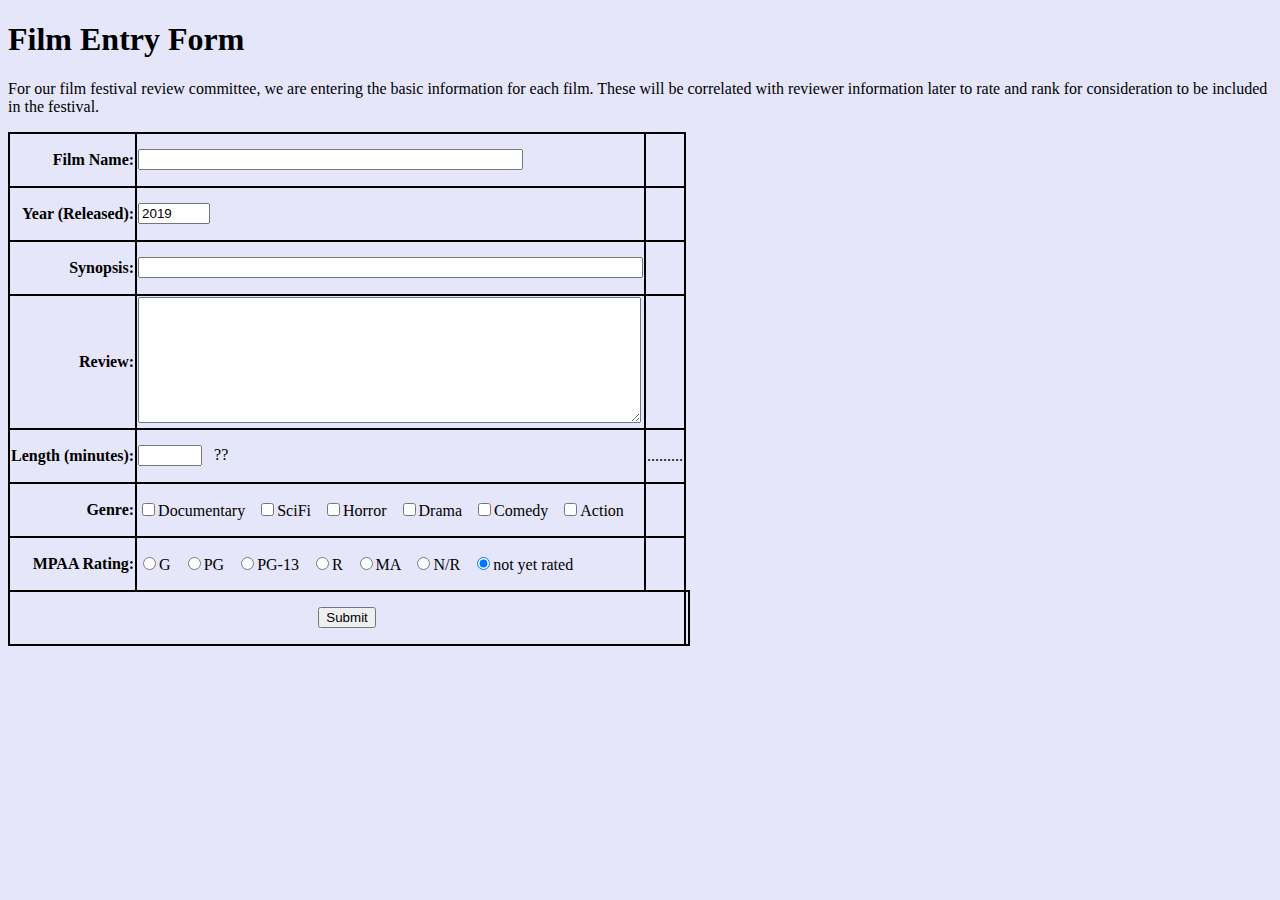
==== final/film-info.html @ 293edf01 "saving updates working on final project for Intro to Web Class" ====
<!DOCTYPE html>
<!-- Final assignment:
For the final project you will create a form, complete with HTML, various form input types, CSS and
JavaScript validation. You are encouraged to use all or most of the techniques we’ve studied in the
course as well as any you’ve developed along the way. You may freely consult both course and Internet
resources for ideas, inspiration and skill refreshers, but all designs, HTML, CSS and JavaScript should
be your own. For detailed instructions, please see the Instructions section below.

Step-By-Step Assignment Instructionsless 
Assignment Topic:

You can create any type of form for any type of purpose you want - a customer service form, a food
order form, product purchase form, survey, contact form, etc.

Guidelines and Instructions:

You must create a form with 7 or more inputs of types you choose. We have studied a variety of input
types, such as text, radio, checkbox, etc. You should decide a purpose for your form and design it to
meet these requirements. The form may have any purpose you like. Examples include customer service
form, food order form, product purchase, survey, contact form, etc.

Your final submission must include the following:

Include a 3-5 sentence description of the form’s purpose. Explain why you chose it and any details you care to mention.
Include working HTML, CSS, at least one image, and JavaScript validation. For the purposes of this assignment, you may 
use either an internal or external stylesheet, even though external is typically preferred. If you use an external 
stylesheet or any other external files, you must upload them all and name in your documentation (see below) all of
the files used to make the project work.
Include any documentation that a reviewer should have in order to understand, test and evaluate the work you have submitted.
Your form should have 7 or more inputs that represent at least 3 of the types we have studied. Do not use the type submit button.
Inputs must have some sort of validation, including at least two JavaScript functions. Validation should occur on events such as onclick or onblur.
A minimum of 3 separate CSS classes or IDs are used in some way.
Use both HTML and JavaScript comments to document your work throughout your submission.
Students may use course sample files for ideas, but do not submit course files as your project.
Review criterialess 
You will be assessed on your ability to meet all of the stated requirements in the instructions section, so pay
attention to the requirements. As long as you are able to meet all of the requirements you will get full points.
If a peer reviewer sees that you haven't met all of the requirements, the rubric is setup to dock points. For
example, one requirement is that your form must have at least 5 inputs (though more is great) of at least
3 different types. If your form doesn't have a minimum of 5 inputs, or these don't fall into at least 3 different
types, then you will be docked a few points accordingly. For credit, you also must evaluate at least two of your peers.
-->

<html>
<head>
    <title>Film Entry Form</title>
    <script type="text/javascript" src="./film-info.js"></script>
    <link rel="stylesheet" type="text/css" href="film-info.css" media="screen" />
</head>
<body bgcolor="#E6E6FA">
    <h1>Film Entry Form</h1>
    For our film festival review committee, we are entering the basic information for each film.
    These will be correlated with reviewer information later to rate and rank for consideration
    to be included in the festival.
    <p></p>

    <form method="POST">
    <table>
        <tr><th align=right>Film Name:</th><td><input type="text" size="45" maxlength="50" id="filmname" onblur="checkFilmName()"></td><td id="namestatus"></td></tr>
        <tr><th align=right>Year (Released):</th><td><input type="number" id="year" min="1895" max="2020" value="2019"></td><td id="yearstatus"></td></tr>
        <tr><th align=right>Synopsis:</th><td><input type="text" size="60" maxlength="200" id="synopsis" onblur="checkSynopsis()"></td><td id="synstatus"></td></tr>
        <tr><th align=right>Review:</th><td><textarea rows="8" cols="60" wrap="physical" id="review" onblur="checkReview();"></textarea></td><td id="reviewstatus"></td></tr>
        <tr><th align=right>Length (minutes):</th><td><input type="number" id="length" min="1" max="240" onblur="validateLength();">&nbsp;&nbsp;&nbsp;<span id="lentype">??</span></td><td id="lengthstatus">.........</td></tr>
        <tr><th align=right>Genre:</th><td>
                <input type="checkbox" name="genre-doc">Documentary</input> &nbsp;
                <input type="checkbox" name="genre-scifi">SciFi</input> &nbsp;
                <input type="checkbox" name="genre-horror">Horror</input> &nbsp;
                <input type="checkbox" name="genre-drama">Drama</input> &nbsp;
                <input type="checkbox" name="genre-comedy">Comedy</input> &nbsp;
                <input type="checkbox" name="genre-action">Action</input> &nbsp;
            </td><td id="ratingstatus"></td></tr>
            <tr><th align=right>MPAA Rating:</th><td>
            <input type="radio" name="rating" value="G">G</input> &nbsp;
            <input type="radio" name="rating" value="PG">PG</input> &nbsp;
            <input type="radio" name="rating" value="PG-13">PG-13</input> &nbsp;
            <input type="radio" name="rating" value="R">R</input> &nbsp;
            <input type="radio" name="rating" value="MA">MA</input> &nbsp;
            <input type="radio" name="rating" value="N/R">N/R</input> &nbsp;
            <input type="radio" name="rating" value="unknown" checked>not yet rated</input>
        </td><td id="ratingstatus"></td></tr>
        <tr><td colspan=3 align=center><input type="submit" /></th><td>
    </table>
    </form>
</body>
</html>
---- final/film-info.css ----
p {
  text-indent: 1.5em;
}
table {
  indent: 1.5em;
  border: 0px solid;
  border-collapse: collapse;
}
td, th {
  border: 2px solid;
  height: 50px;
}
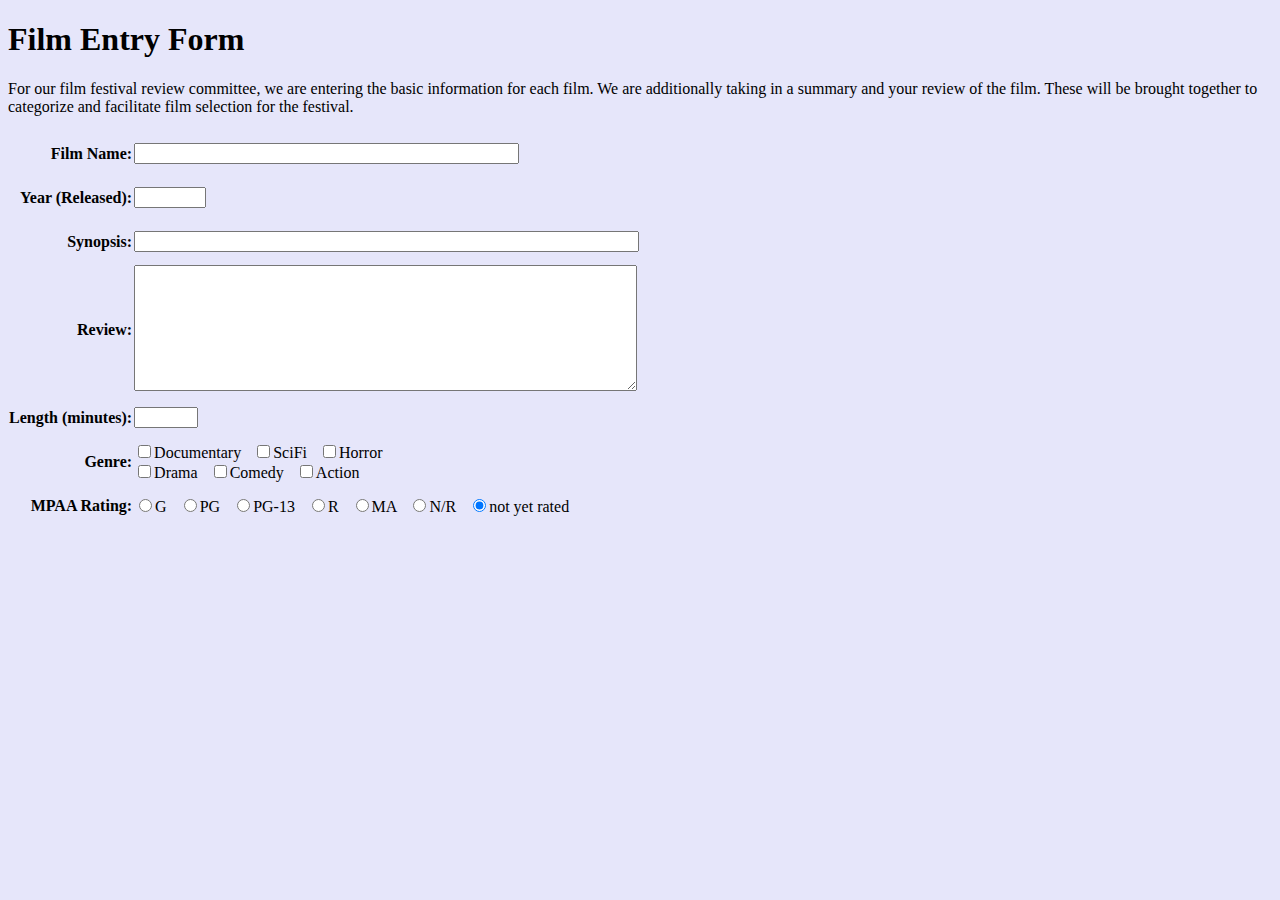
==== commit d2aa4d4b: "completed final project for intro to web development - final-info form project" ====
--- a/final/film-info.html
+++ b/final/film-info.html
@@ -44,41 +44,39 @@
 <html>
 <head>
     <title>Film Entry Form</title>
-    <script type="text/javascript" src="./film-info.js"></script>
+    <script type="text/javascript" src="film-info.js"></script>
     <link rel="stylesheet" type="text/css" href="film-info.css" media="screen" />
 </head>
 <body bgcolor="#E6E6FA">
     <h1>Film Entry Form</h1>
-    For our film festival review committee, we are entering the basic information for each film.
-    These will be correlated with reviewer information later to rate and rank for consideration
-    to be included in the festival.
-    <p></p>
+    <p>For our film festival review committee, we are entering the basic information for each film.  We are additionally taking in a summary and your review of the film.
+        These will be brought together to categorize and facilitate film selection for the festival.</p>
 
     <form method="POST">
     <table>
-        <tr><th align=right>Film Name:</th><td><input type="text" size="45" maxlength="50" id="filmname" onblur="checkFilmName()"></td><td id="namestatus"></td></tr>
-        <tr><th align=right>Year (Released):</th><td><input type="number" id="year" min="1895" max="2020" value="2019"></td><td id="yearstatus"></td></tr>
-        <tr><th align=right>Synopsis:</th><td><input type="text" size="60" maxlength="200" id="synopsis" onblur="checkSynopsis()"></td><td id="synstatus"></td></tr>
-        <tr><th align=right>Review:</th><td><textarea rows="8" cols="60" wrap="physical" id="review" onblur="checkReview();"></textarea></td><td id="reviewstatus"></td></tr>
-        <tr><th align=right>Length (minutes):</th><td><input type="number" id="length" min="1" max="240" onblur="validateLength();">&nbsp;&nbsp;&nbsp;<span id="lentype">??</span></td><td id="lengthstatus">.........</td></tr>
+        <tr><th align=right>Film Name:</th><td><input type="text" size="45" maxlength="50" id="filmname" onblur="checkFilmName()"></td><td id="namestatus" class="notes"/></tr>
+        <tr><th align=right>Year (Released):</th><td><input type="number" id="year" min="1895" max="2022" onblur="checkYear()"></td><td id="yearstatus" class="notes"/></tr>
+        <tr><th align=right>Synopsis:</th><td><input type="text" size="60" maxlength="200" id="synopsis" onblur="checkSynopsis()"></td><td id="synstatus" class="notes"/></tr>
+        <tr><th align=right>Review:</th><td><textarea rows="8" cols="60" wrap="physical" id="review" onblur="checkReview();"></textarea></td><td id="reviewstatus" class="notes"/></tr>
+        <tr><th align=right>Length (minutes):</th><td><input type="number" id="length" min="1" max="240" onblur="checkLength();">&nbsp;&nbsp;&nbsp;<span id="lentype"></span></td><td id="lengthstatus" class="notes"/></tr>
         <tr><th align=right>Genre:</th><td>
-                <input type="checkbox" name="genre-doc">Documentary</input> &nbsp;
-                <input type="checkbox" name="genre-scifi">SciFi</input> &nbsp;
-                <input type="checkbox" name="genre-horror">Horror</input> &nbsp;
-                <input type="checkbox" name="genre-drama">Drama</input> &nbsp;
-                <input type="checkbox" name="genre-comedy">Comedy</input> &nbsp;
-                <input type="checkbox" name="genre-action">Action</input> &nbsp;
-            </td><td id="ratingstatus"></td></tr>
+                <input type="checkbox" id="genreDoc" onblur="checkGenre();">Documentary</input> &nbsp;
+                <input type="checkbox" id="genreScifi" onblur="checkGenre();">SciFi</input> &nbsp;
+                <input type="checkbox" id="genreHorror" onblur="checkGenre();">Horror</input> &nbsp;<br>
+                <input type="checkbox" id="genreDrama" onblur="checkGenre();">Drama</input> &nbsp;
+                <input type="checkbox" id="genreComedy" onblur="checkGenre();">Comedy</input> &nbsp;
+                <input type="checkbox" id="genreAction" onblur="checkGenre();">Action</input> &nbsp;
+            </td><td id="genrestatus" class="notes" /></tr>
             <tr><th align=right>MPAA Rating:</th><td>
-            <input type="radio" name="rating" value="G">G</input> &nbsp;
-            <input type="radio" name="rating" value="PG">PG</input> &nbsp;
-            <input type="radio" name="rating" value="PG-13">PG-13</input> &nbsp;
-            <input type="radio" name="rating" value="R">R</input> &nbsp;
-            <input type="radio" name="rating" value="MA">MA</input> &nbsp;
-            <input type="radio" name="rating" value="N/R">N/R</input> &nbsp;
-            <input type="radio" name="rating" value="unknown" checked>not yet rated</input>
-        </td><td id="ratingstatus"></td></tr>
-        <tr><td colspan=3 align=center><input type="submit" /></th><td>
+            <input type="radio" name="rating" value="G" onblur="checkRating();">G</input> &nbsp;
+            <input type="radio" name="rating" value="PG" onblur="checkRating();">PG</input> &nbsp;
+            <input type="radio" name="rating" value="PG-13" onblur="checkRating();">PG-13</input> &nbsp;
+            <input type="radio" name="rating" value="R" onblur="checkRating();">R</input> &nbsp;
+            <input type="radio" name="rating" value="MA" onblur="checkRating();">MA</input> &nbsp;
+            <input type="radio" name="rating" value="N/R" onblur="checkRating();">N/R</input> &nbsp;
+            <input type="radio" name="rating" value="unknown" onblur="checkRating();" checked>not yet rated</input>
+        </td><td id="ratingstatus" class="notes" /></tr>
+<!--    <tr><td colspan=3 align=center><input type="submit" /></th><td> -->
     </table>
     </form>
 </body>
--- a/final/film-info.css
+++ b/final/film-info.css
@@ -1,12 +1,20 @@
 p {
-  text-indent: 1.5em;
+  indent: 4em;
 }
 table {
   indent: 1.5em;
-  border: 0px solid;
+  /* border: 0px solid; */
   border-collapse: collapse;
 }
-td, th {
-  border: 2px solid;
-  height: 50px;
+td {
+ /* border: 0px solid; */
+  height: 42px;
 }
+th {
+  /* border: 0px solid; */
+  height: 42px;
+}
+td.notes {
+  font-size: 60%;
+  font-style: italic;
+}
